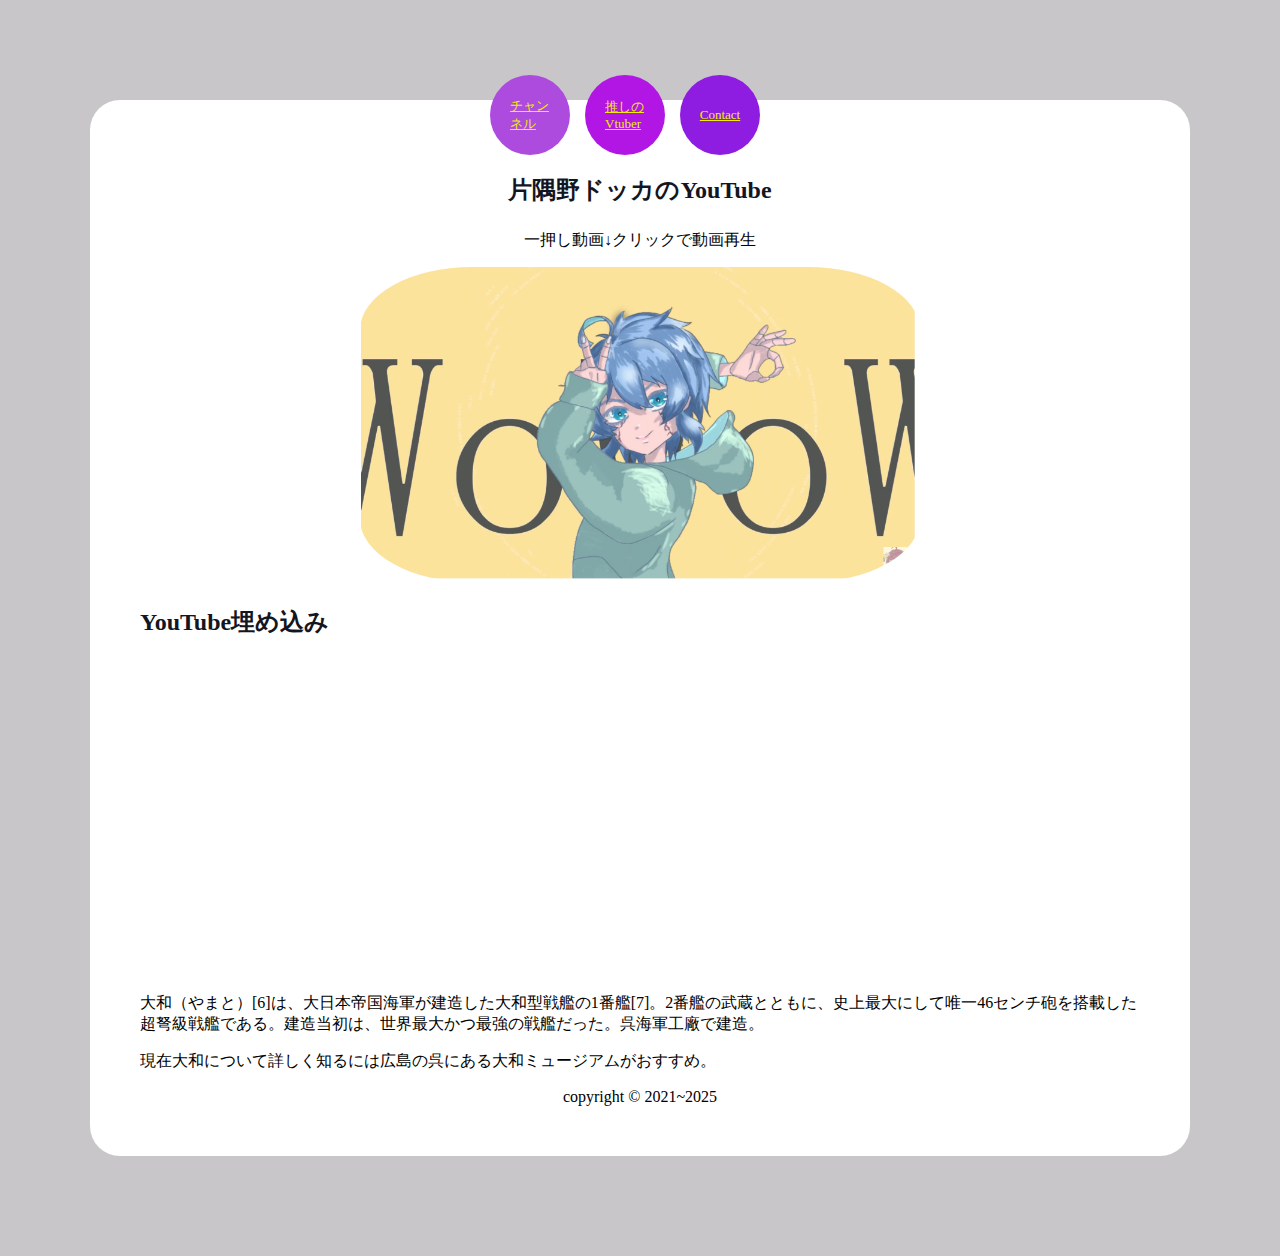
==== 自己紹介のコピー/index.html @ 2b619b13 "Initial commit" ====
<!DOCTYPE html>
<html lang="en">
<head>
    <meta charset="UTF-8">
    <link rel="stylesheet" href="css/style.css"> 
</head>
<body>
    <div class="contact-us">
        <div class="form">                        
            <div class="text">
               <h2><p style="text-align: center;">片隅野ドッカのYouTube</p></h2>               
                <p style="text-align: center;">一押し動画↓クリックで動画再生</p>
                
                <p style="text-align: center;"><a href="https://youtu.be/HYXYUN8_wl0">
                <img src="img/動画紹介.png" width="560" height="315" alt="">
                </a>   
                </p>
                <body>
                    <div>
                        <h2>YouTube埋め込み</h2>
                        <iframe width="560" height="315" src="https://www.youtube.com/embed/HYXYUN8_wl0" title="YouTube video player" frameborder="0" allow="accelerometer; autoplay; clipboard-write; encrypted-media; gyroscope; picture-in-picture; web-share" allowfullscreen></iframe>
                    </div>
                </body>
                <p>大和（やまと）[6]は、大日本帝国海軍が建造した大和型戦艦の1番艦[7]。2番艦の武蔵とともに、史上最大にして唯一46センチ砲を搭載した超弩級戦艦である。建造当初は、世界最大かつ最強の戦艦だった。呉海軍工廠で建造。<br>

                </p>
                <p>   
                    現在大和について詳しく知るには広島の呉にある大和ミュージアムがおすすめ。             
            </p>
            <p>                
            </div>     
        <div class="social-icon">
            <div class="home">
                <a href="index.html">チャンネル</a>
            </div>
            <div class="research">
                <a href="work.html">推しのVtuber</a>                
            </div>
            <div class="contact">
                <a href="contact.html">Contact</a>
            </div>        
        </div>  
        <center>copyright &#xa9 2021~2025</center>
    </div>
</body>
</html>
---- 自己紹介のコピー/css/style.css ----
body{
    background: rgb(200, 198, 
201);
}
h2{
    color: rgb(20, 22, 31);
}
.contact-us{
    width: 1000px;
    background:white;
    padding: 50px;
    margin: 100px auto;
    border-radius: 30px;
    position: relative;
}
.social-icon{
    position: absolute;
    top: -25px;
    left: 50%;
    transform: translateX(-50%);
    width: 300px;
    display: flex;
}
.social-icon div{
   width: 80px;
   height: 80px;
   border-radius: 50%;
   position: relative;
   cursor: pointer;
   margin-right: 15px;
}
.social-icon div a{
   position: absolute;
   top: 50%;
   left: 50%;
   transform: translate(-50%, -50%);
   color: rgb(240, 236, 7);
   font-size: 13px;
}
.social-icon div.home{
background: #ac4bdd;
}
.social-icon div.research{
background: #b116e5;
}
.social-icon div.contact{
background: #8f1ce1;
}
img:hover{
    opacity: 0.5;
    cursor: pointer;
}
img{
border-radius: 20%;
}  
.form, .form-item{
    top: 20px;
    width: 100%;
}
.form-item .input{
    width: 100%;
    margin-bottom: 10px;    
    border-radius: 30px;
    border: none;
    padding: 25px 40px;
    box-sizing: border-box;
    background: rgb(238, 237, 234);   
 
}
.form-item{
    position: relative;
}
.form-item .fas{
    position: absolute;
    top: 25px;
    left: 15px;
}
.btn{
    text-align: center;
    width: 95%;
    background: #a2757a;
    border-radius: 20px;
    padding: 10px 6px;
    color: #f8faf0;
    cursor: pointer;
    margin: 10px;
    
}
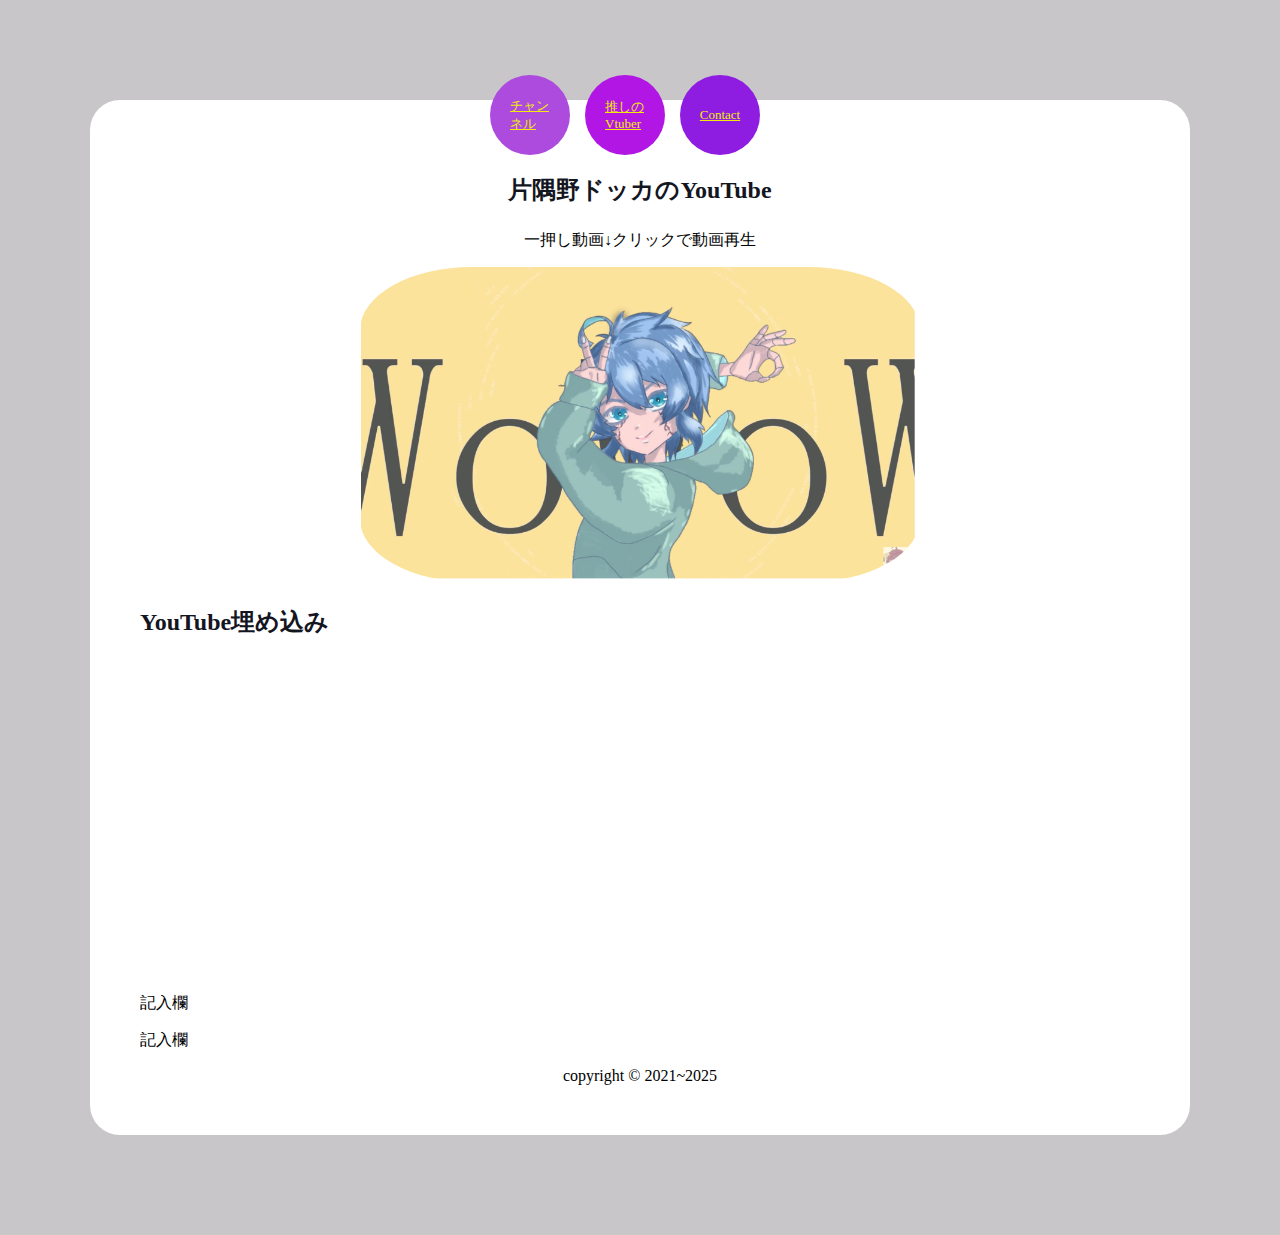
==== commit 640db607: "Update index.html" ====
--- a/自己紹介のコピー/index.html
+++ b/自己紹介のコピー/index.html
@@ -21,11 +21,11 @@
                         <iframe width="560" height="315" src="https://www.youtube.com/embed/HYXYUN8_wl0" title="YouTube video player" frameborder="0" allow="accelerometer; autoplay; clipboard-write; encrypted-media; gyroscope; picture-in-picture; web-share" allowfullscreen></iframe>
                     </div>
                 </body>
-                <p>大和（やまと）[6]は、大日本帝国海軍が建造した大和型戦艦の1番艦[7]。2番艦の武蔵とともに、史上最大にして唯一46センチ砲を搭載した超弩級戦艦である。建造当初は、世界最大かつ最強の戦艦だった。呉海軍工廠で建造。<br>
+                <p>記入欄<br>
 
                 </p>
                 <p>   
-                    現在大和について詳しく知るには広島の呉にある大和ミュージアムがおすすめ。             
+                    記入欄             
             </p>
             <p>                
             </div>     
@@ -43,4 +43,4 @@
         <center>copyright &#xa9 2021~2025</center>
     </div>
 </body>
-</html>+</html>
